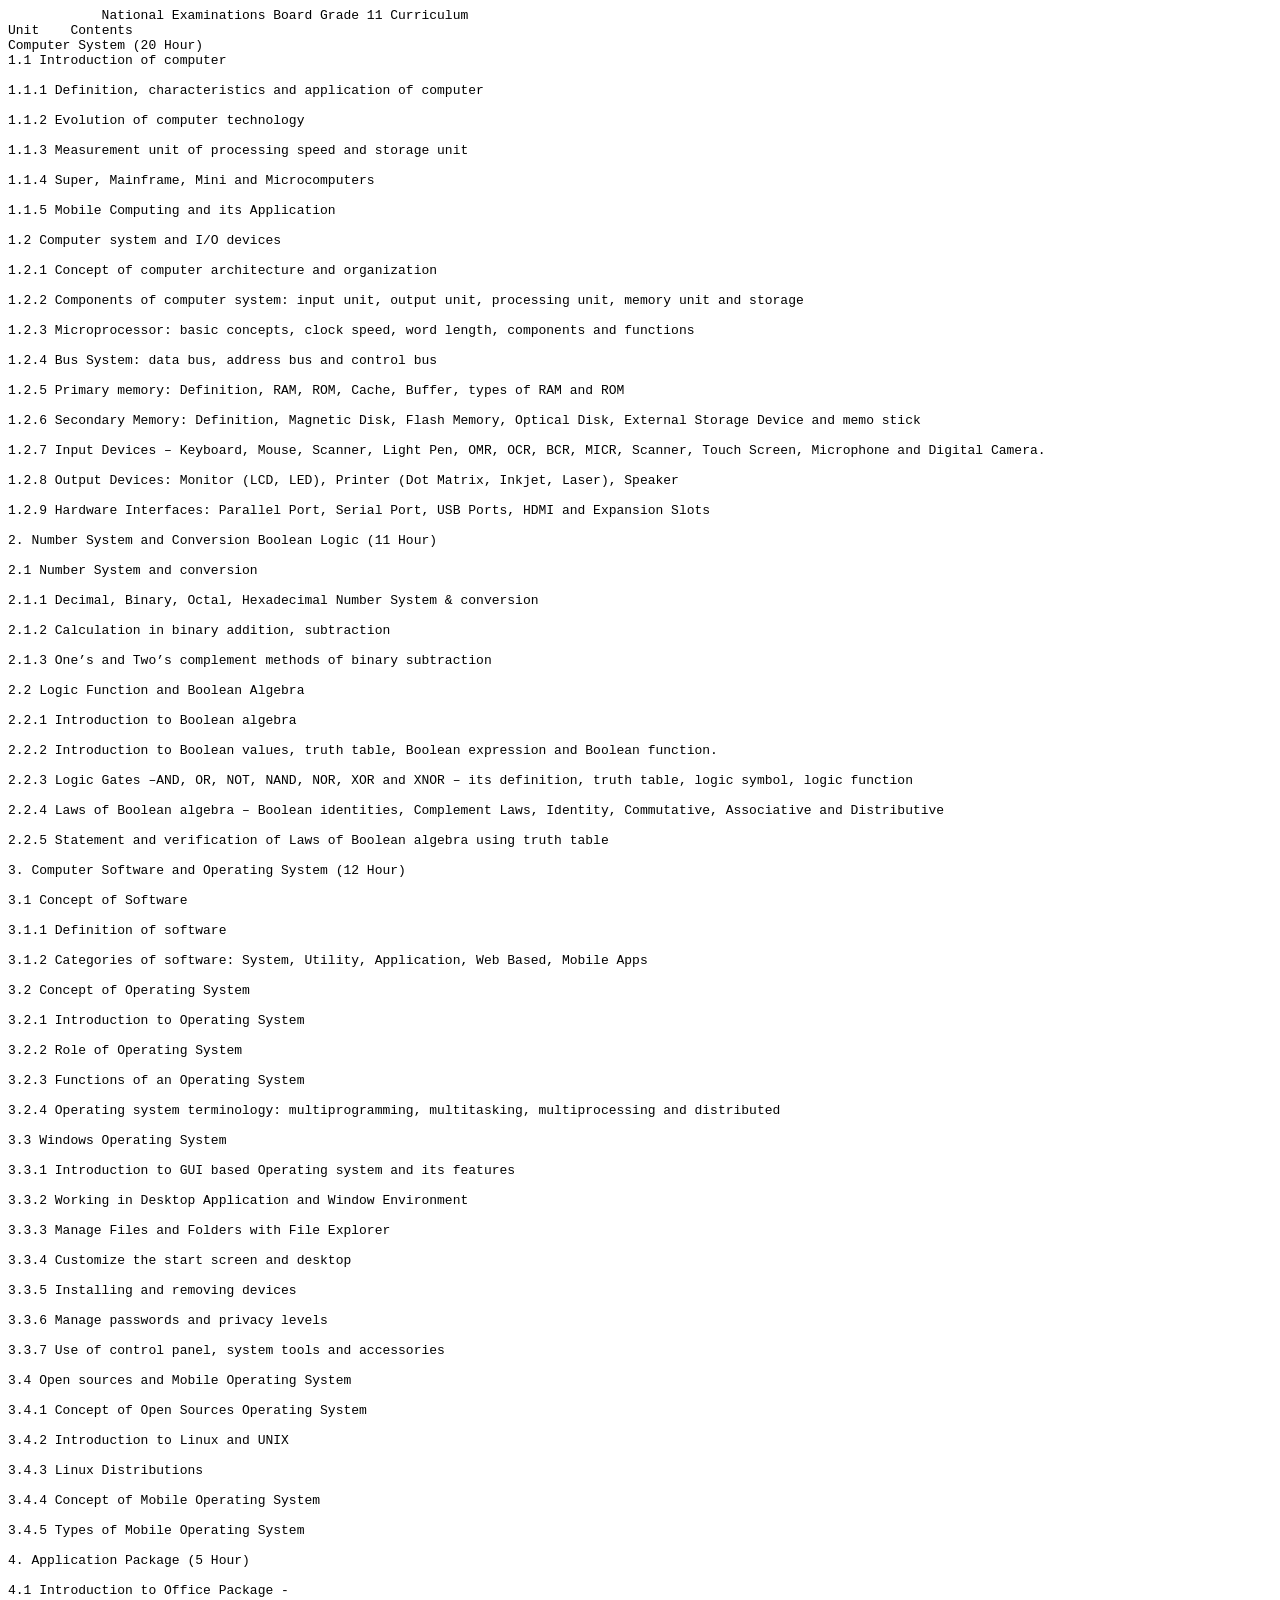
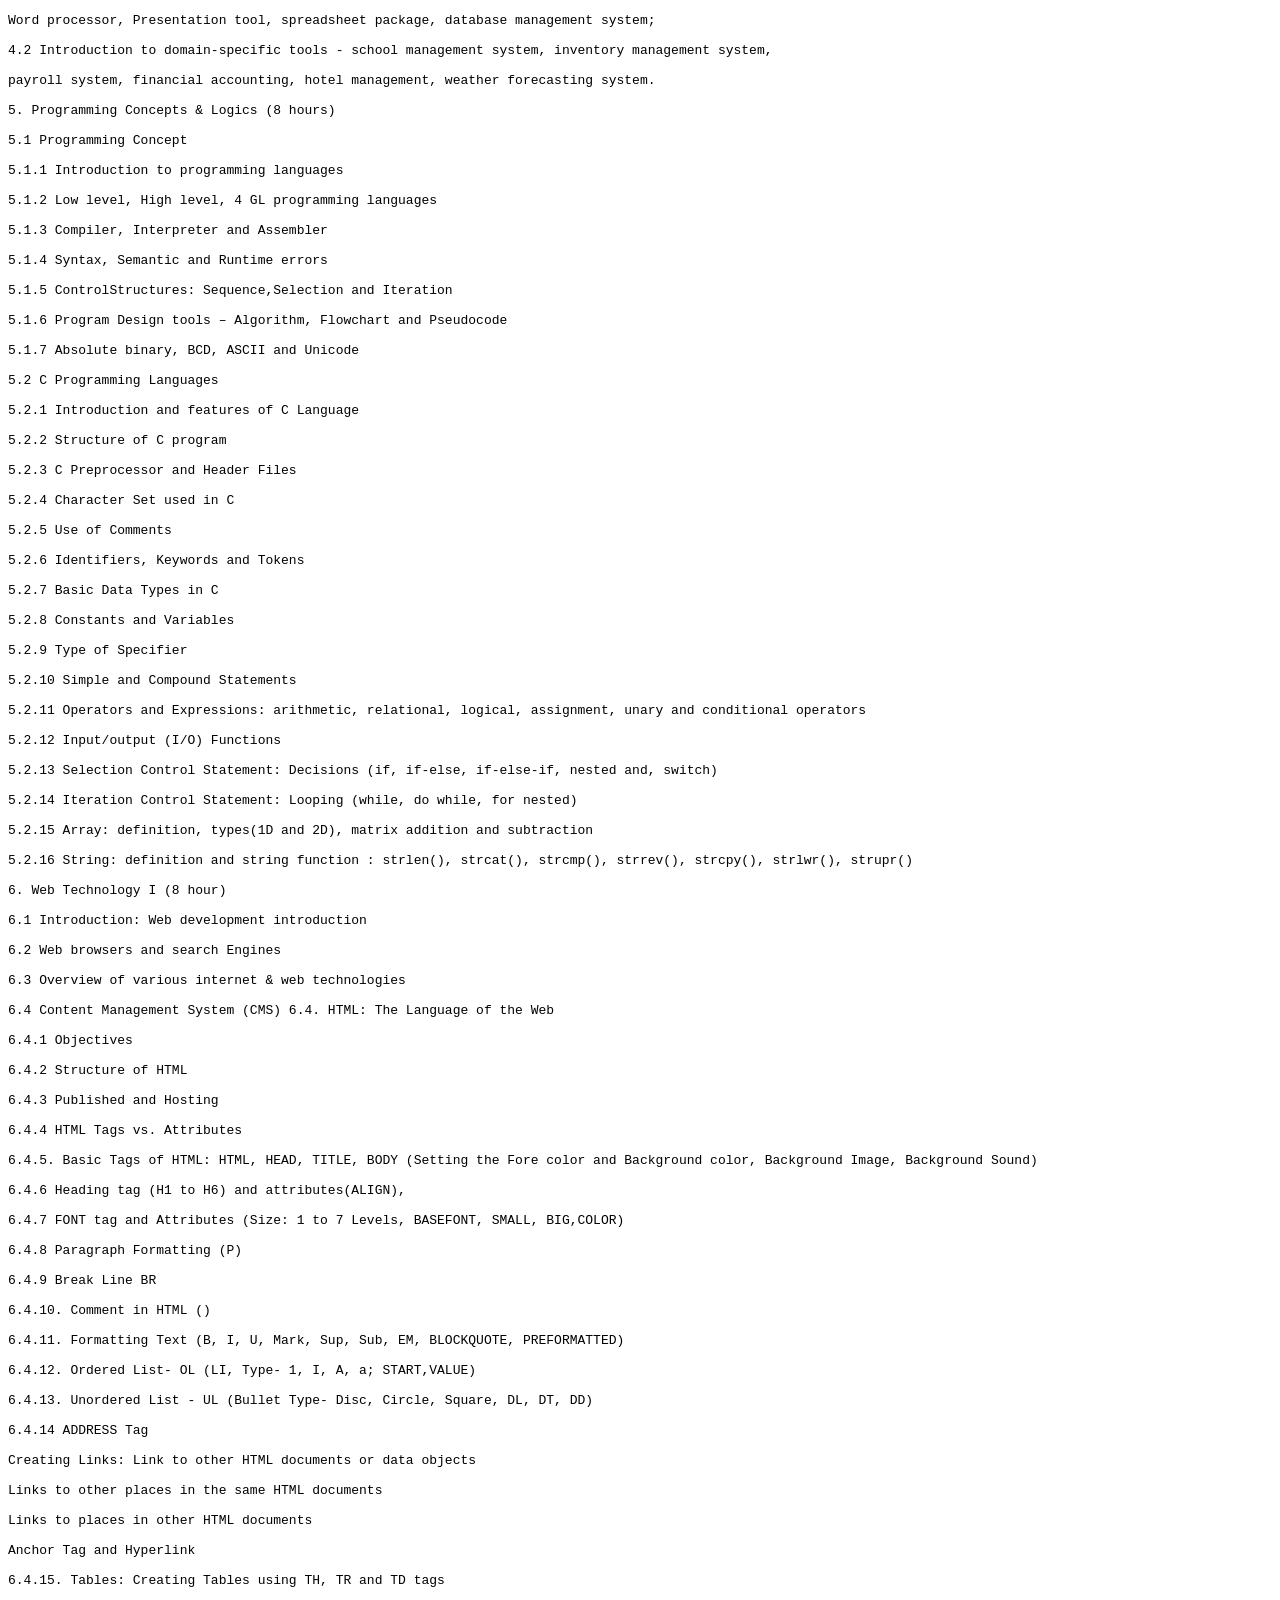
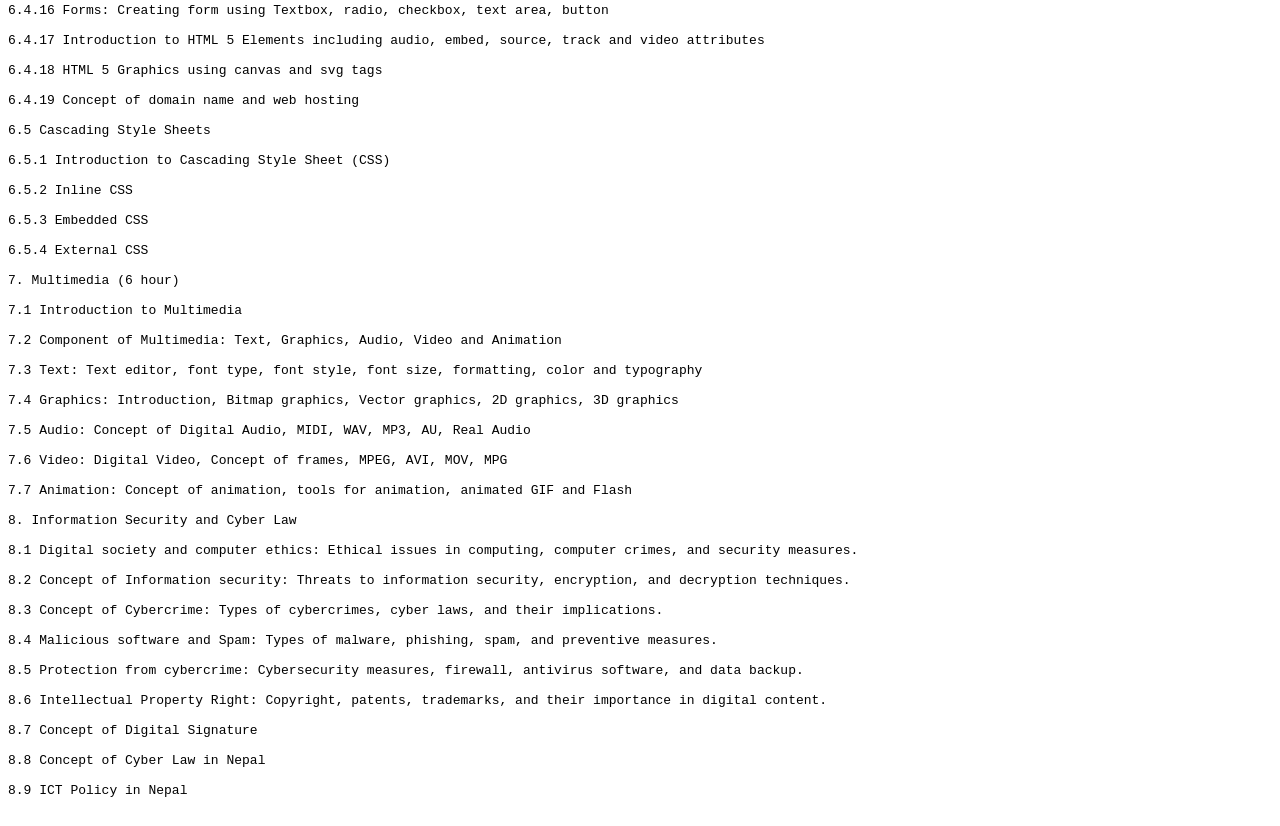
==== chaper1.html @ 0abe25d5 "c2" ====
<html>
    <head>

    </head>

    <body>
        <pre>
            National Examinations Board Grade 11 Curriculum
Unit	Contents
Computer System (20 Hour)
1.1 Introduction of computer

1.1.1 Definition, characteristics and application of computer

1.1.2 Evolution of computer technology

1.1.3 Measurement unit of processing speed and storage unit

1.1.4 Super, Mainframe, Mini and Microcomputers

1.1.5 Mobile Computing and its Application

1.2 Computer system and I/O devices

1.2.1 Concept of computer architecture and organization

1.2.2 Components of computer system: input unit, output unit, processing unit, memory unit and storage

1.2.3 Microprocessor: basic concepts, clock speed, word length, components and functions

1.2.4 Bus System: data bus, address bus and control bus

1.2.5 Primary memory: Definition, RAM, ROM, Cache, Buffer, types of RAM and ROM

1.2.6 Secondary Memory: Definition, Magnetic Disk, Flash Memory, Optical Disk, External Storage Device and memo stick

1.2.7 Input Devices – Keyboard, Mouse, Scanner, Light Pen, OMR, OCR, BCR, MICR, Scanner, Touch Screen, Microphone and Digital Camera.

1.2.8 Output Devices: Monitor (LCD, LED), Printer (Dot Matrix, Inkjet, Laser), Speaker

1.2.9 Hardware Interfaces: Parallel Port, Serial Port, USB Ports, HDMI and Expansion Slots

2. Number System and Conversion Boolean Logic (11 Hour)

2.1 Number System and conversion

2.1.1 Decimal, Binary, Octal, Hexadecimal Number System & conversion

2.1.2 Calculation in binary addition, subtraction

2.1.3 One’s and Two’s complement methods of binary subtraction

2.2 Logic Function and Boolean Algebra

2.2.1 Introduction to Boolean algebra

2.2.2 Introduction to Boolean values, truth table, Boolean expression and Boolean function.

2.2.3 Logic Gates –AND, OR, NOT, NAND, NOR, XOR and XNOR – its definition, truth table, logic symbol, logic function

2.2.4 Laws of Boolean algebra – Boolean identities, Complement Laws, Identity, Commutative, Associative and Distributive

2.2.5 Statement and verification of Laws of Boolean algebra using truth table

3. Computer Software and Operating System (12 Hour)

3.1 Concept of Software

3.1.1 Definition of software

3.1.2 Categories of software: System, Utility, Application, Web Based, Mobile Apps

3.2 Concept of Operating System

3.2.1 Introduction to Operating System

3.2.2 Role of Operating System

3.2.3 Functions of an Operating System

3.2.4 Operating system terminology: multiprogramming, multitasking, multiprocessing and distributed

3.3 Windows Operating System

3.3.1 Introduction to GUI based Operating system and its features

3.3.2 Working in Desktop Application and Window Environment

3.3.3 Manage Files and Folders with File Explorer

3.3.4 Customize the start screen and desktop

3.3.5 Installing and removing devices

3.3.6 Manage passwords and privacy levels

3.3.7 Use of control panel, system tools and accessories

3.4 Open sources and Mobile Operating System

3.4.1 Concept of Open Sources Operating System

3.4.2 Introduction to Linux and UNIX

3.4.3 Linux Distributions

3.4.4 Concept of Mobile Operating System

3.4.5 Types of Mobile Operating System

4. Application Package (5 Hour)

4.1 Introduction to Office Package -

Word processor, Presentation tool, spreadsheet package, database management system;

4.2 Introduction to domain-specific tools - school management system, inventory management system,

payroll system, financial accounting, hotel management, weather forecasting system.

5. Programming Concepts & Logics (8 hours)

5.1 Programming Concept

5.1.1 Introduction to programming languages

5.1.2 Low level, High level, 4 GL programming languages

5.1.3 Compiler, Interpreter and Assembler

5.1.4 Syntax, Semantic and Runtime errors

5.1.5 ControlStructures: Sequence,Selection and Iteration

5.1.6 Program Design tools – Algorithm, Flowchart and Pseudocode

5.1.7 Absolute binary, BCD, ASCII and Unicode

5.2 C Programming Languages

5.2.1 Introduction and features of C Language

5.2.2 Structure of C program

5.2.3 C Preprocessor and Header Files

5.2.4 Character Set used in C

5.2.5 Use of Comments

5.2.6 Identifiers, Keywords and Tokens

5.2.7 Basic Data Types in C

5.2.8 Constants and Variables

5.2.9 Type of Specifier

5.2.10 Simple and Compound Statements

5.2.11 Operators and Expressions: arithmetic, relational, logical, assignment, unary and conditional operators

5.2.12 Input/output (I/O) Functions

5.2.13 Selection Control Statement: Decisions (if, if-else, if-else-if, nested and, switch)

5.2.14 Iteration Control Statement: Looping (while, do while, for nested)

5.2.15 Array: definition, types(1D and 2D), matrix addition and subtraction

5.2.16 String: definition and string function : strlen(), strcat(), strcmp(), strrev(), strcpy(), strlwr(), strupr()

6. Web Technology I (8 hour)

6.1 Introduction: Web development introduction

6.2 Web browsers and search Engines

6.3 Overview of various internet & web technologies

6.4 Content Management System (CMS) 6.4. HTML: The Language of the Web

6.4.1 Objectives

6.4.2 Structure of HTML

6.4.3 Published and Hosting

6.4.4 HTML Tags vs. Attributes

6.4.5. Basic Tags of HTML: HTML, HEAD, TITLE, BODY (Setting the Fore color and Background color, Background Image, Background Sound)

6.4.6 Heading tag (H1 to H6) and attributes(ALIGN),

6.4.7 FONT tag and Attributes (Size: 1 to 7 Levels, BASEFONT, SMALL, BIG,COLOR)

6.4.8 Paragraph Formatting (P)

6.4.9 Break Line BR

6.4.10. Comment in HTML ()

6.4.11. Formatting Text (B, I, U, Mark, Sup, Sub, EM, BLOCKQUOTE, PREFORMATTED)

6.4.12. Ordered List- OL (LI, Type- 1, I, A, a; START,VALUE)

6.4.13. Unordered List - UL (Bullet Type- Disc, Circle, Square, DL, DT, DD)

6.4.14 ADDRESS Tag

Creating Links: Link to other HTML documents or data objects

Links to other places in the same HTML documents

Links to places in other HTML documents

Anchor Tag and Hyperlink

6.4.15. Tables: Creating Tables using TH, TR and TD tags

6.4.16 Forms: Creating form using Textbox, radio, checkbox, text area, button

6.4.17 Introduction to HTML 5 Elements including audio, embed, source, track and video attributes

6.4.18 HTML 5 Graphics using canvas and svg tags

6.4.19 Concept of domain name and web hosting

6.5 Cascading Style Sheets

6.5.1 Introduction to Cascading Style Sheet (CSS)

6.5.2 Inline CSS

6.5.3 Embedded CSS

6.5.4 External CSS

7. Multimedia (6 hour)

7.1 Introduction to Multimedia

7.2 Component of Multimedia: Text, Graphics, Audio, Video and Animation

7.3 Text: Text editor, font type, font style, font size, formatting, color and typography

7.4 Graphics: Introduction, Bitmap graphics, Vector graphics, 2D graphics, 3D graphics

7.5 Audio: Concept of Digital Audio, MIDI, WAV, MP3, AU, Real Audio

7.6 Video: Digital Video, Concept of frames, MPEG, AVI, MOV, MPG

7.7 Animation: Concept of animation, tools for animation, animated GIF and Flash

8. Information Security and Cyber Law

8.1 Digital society and computer ethics: Ethical issues in computing, computer crimes, and security measures.

8.2 Concept of Information security: Threats to information security, encryption, and decryption techniques.

8.3 Concept of Cybercrime: Types of cybercrimes, cyber laws, and their implications.

8.4 Malicious software and Spam: Types of malware, phishing, spam, and preventive measures.

8.5 Protection from cybercrime: Cybersecurity measures, firewall, antivirus software, and data backup.

8.6 Intellectual Property Right: Copyright, patents, trademarks, and their importance in digital content.

8.7 Concept of Digital Signature

8.8 Concept of Cyber Law in Nepal

8.9 ICT Policy in Nepal
        </pre>
    </body>
</html>
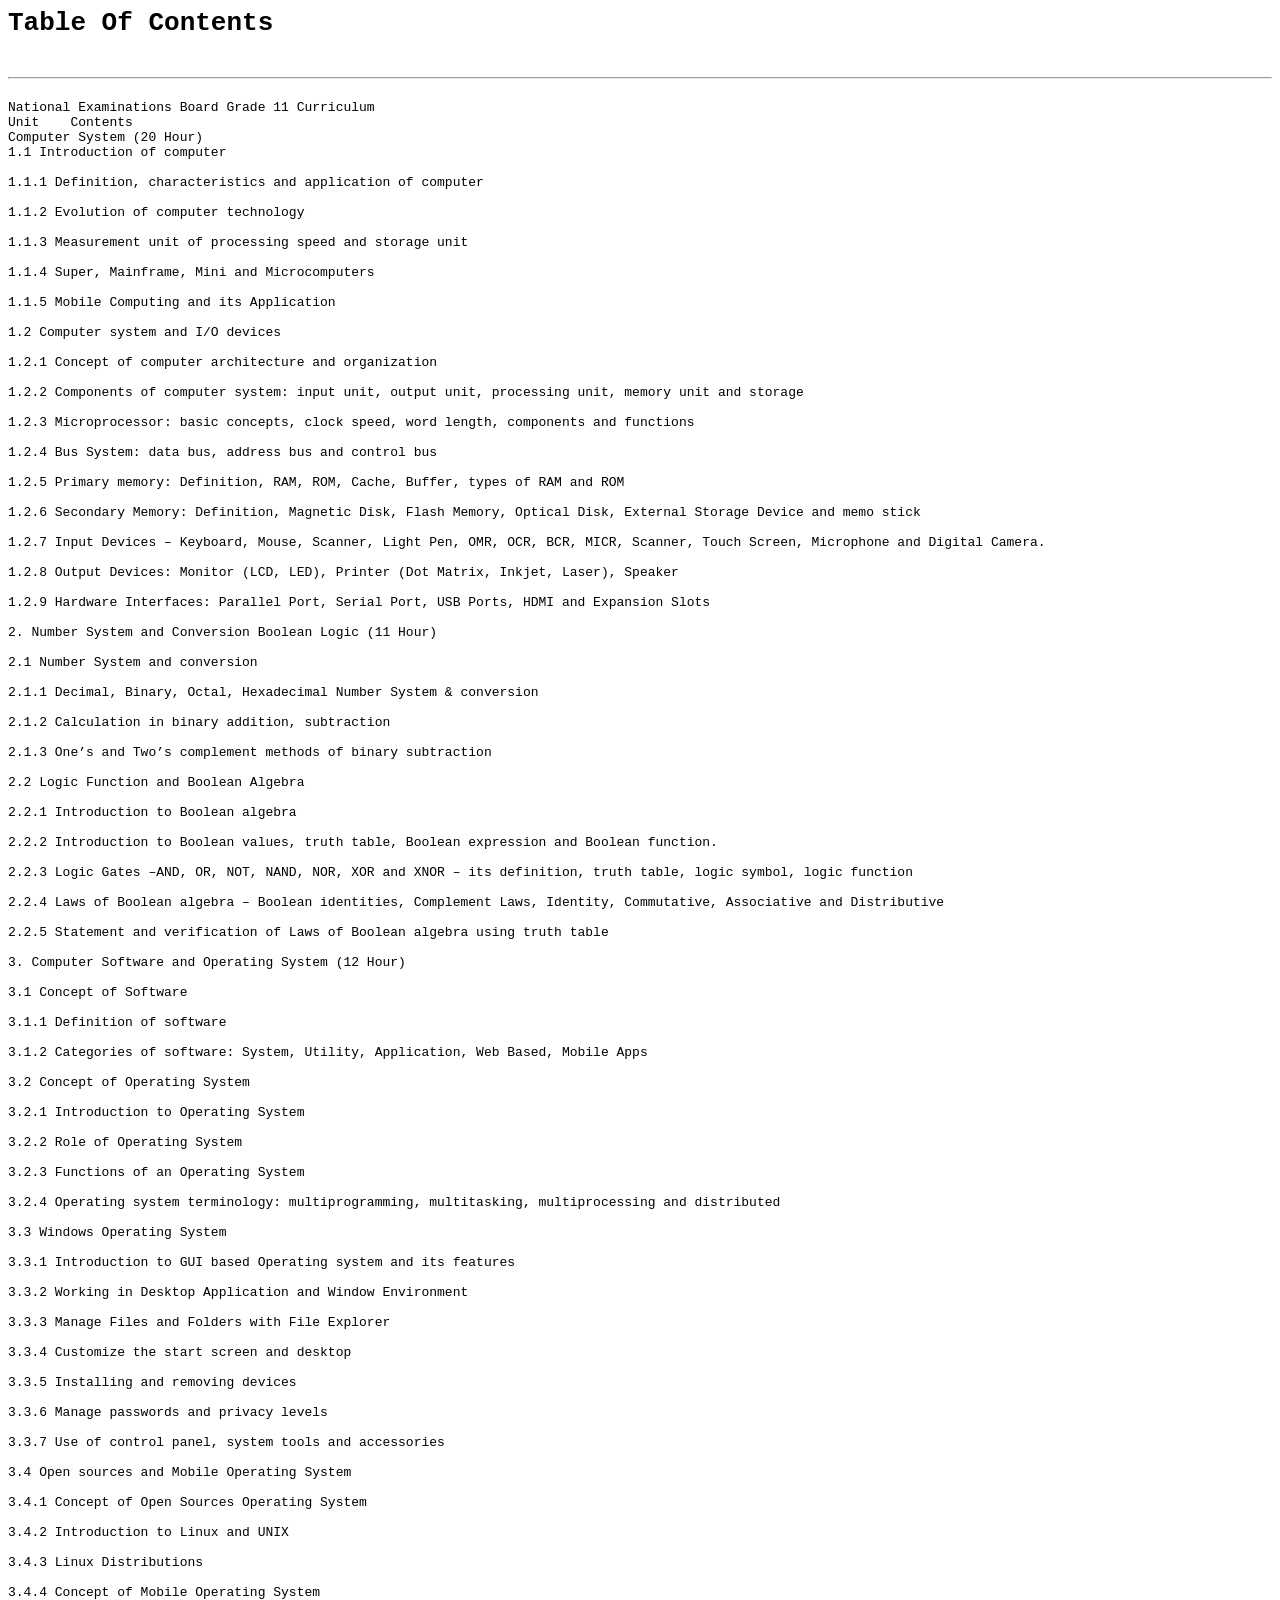
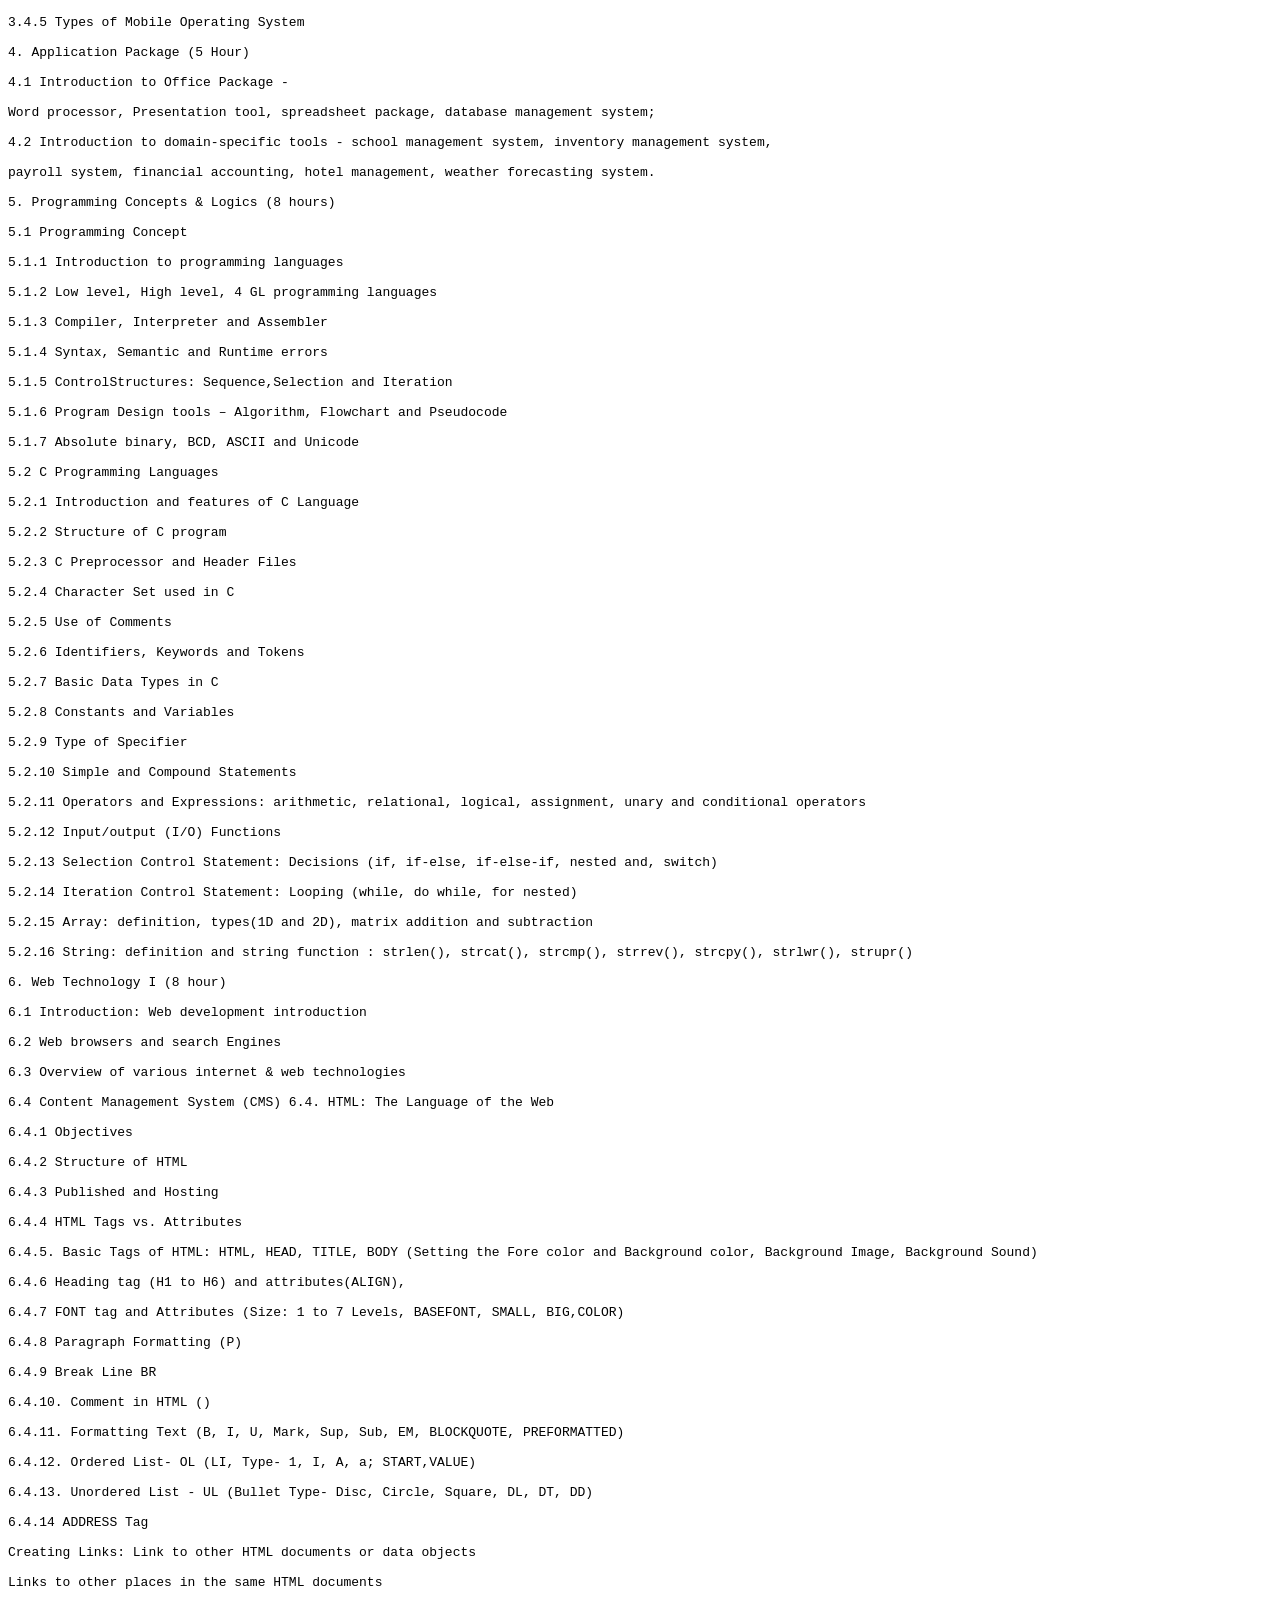
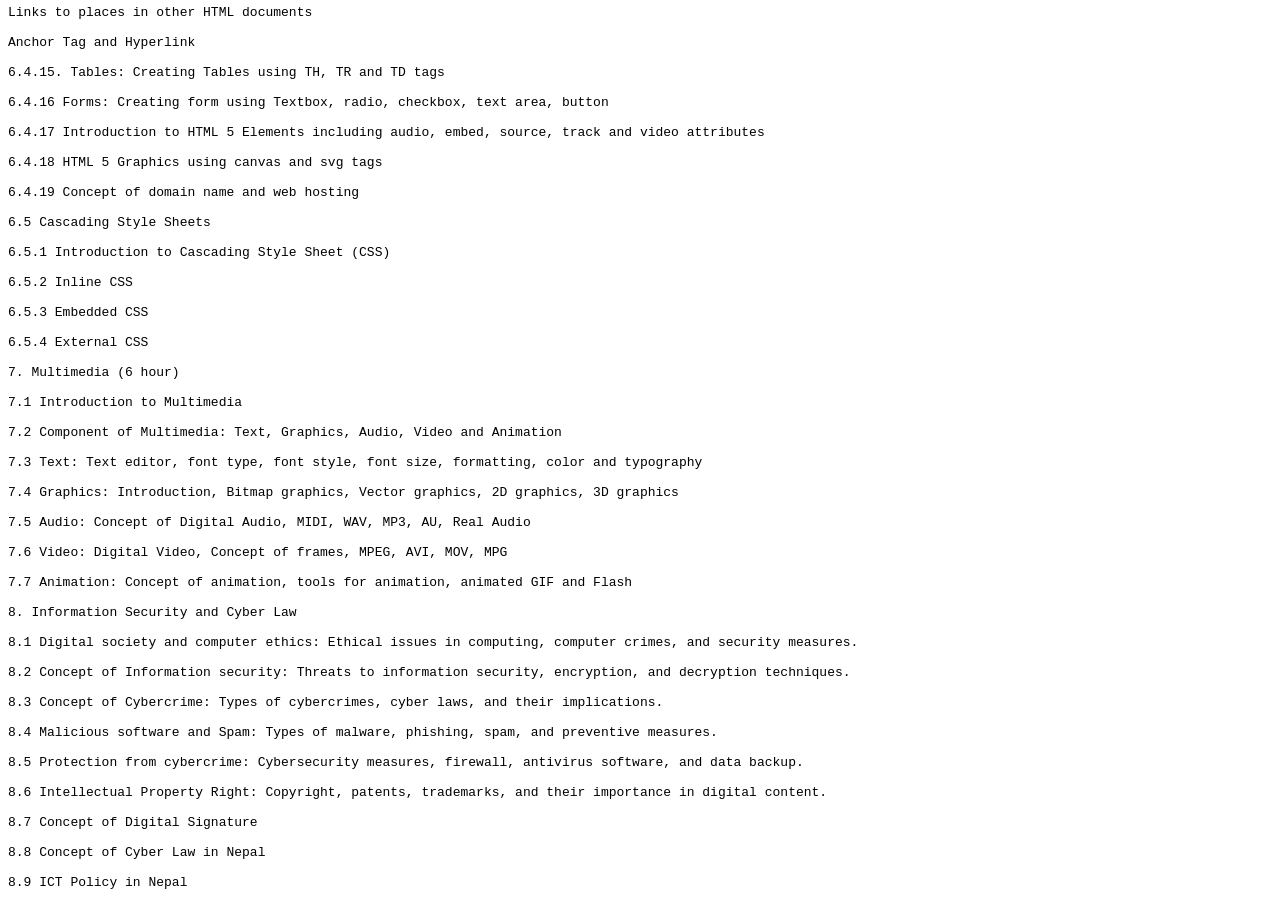
==== commit 8da190e3: "finalchapter1" ====
--- a/chaper1.html
+++ b/chaper1.html
@@ -1,11 +1,13 @@
 <html>
     <head>
-
+        <title>MERO BOOK</title>
     </head>
 
     <body>
         <pre>
-            National Examinations Board Grade 11 Curriculum
+<h1>Table Of Contents</h1>
+<hr>
+National Examinations Board Grade 11 Curriculum
 Unit	Contents
 Computer System (20 Hour)
 1.1 Introduction of computer
